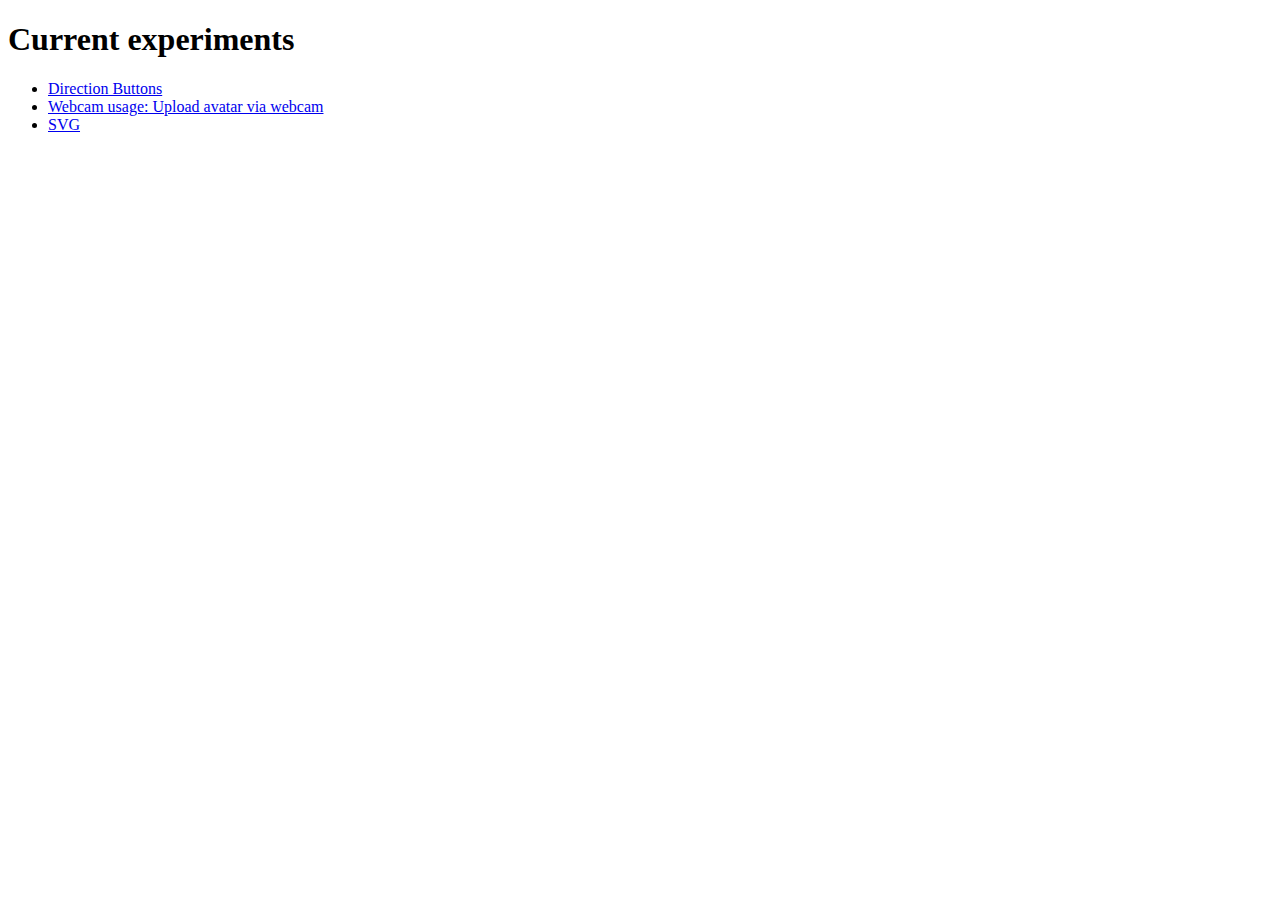
==== index.html @ c5e0c489 "add index" ====
<!DOCTYPE html>
<html>
<head>
    <title>tleilax' Stud.IP laboratory</title>
</head>
<body>
    <h1>Current experiments</h1>
    <ul>
        <li><a href="buttons/">Direction Buttons</a></li>
        <li><a href="camera-avatar/">Webcam usage: Upload avatar via webcam</a></li>
        <li><a href="svg/links.html">SVG</a></li>
    </ul>
</body>
</html>
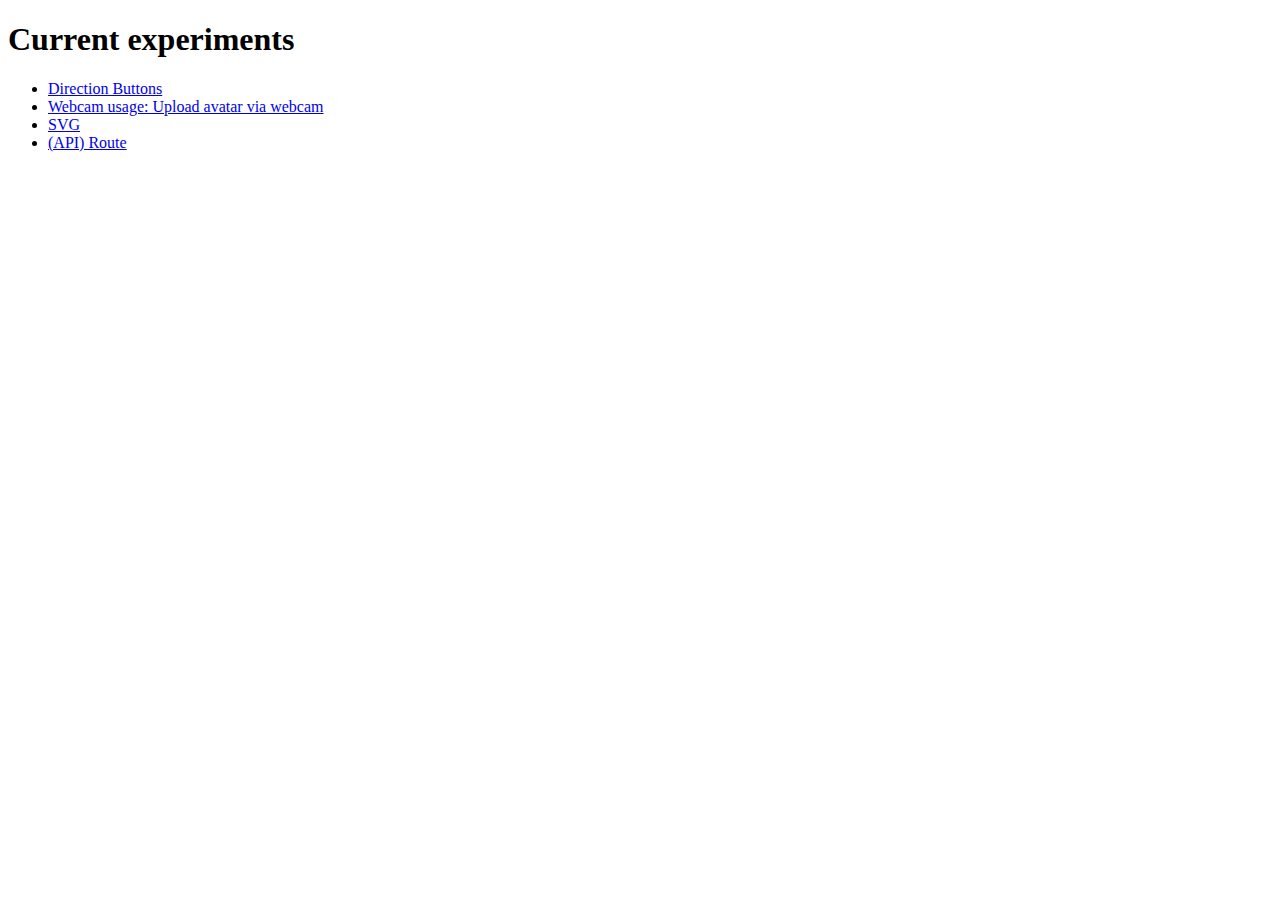
==== commit fc189fbd: "update index" ====
--- a/index.html
+++ b/index.html
@@ -7,8 +7,9 @@
     <h1>Current experiments</h1>
     <ul>
         <li><a href="buttons/">Direction Buttons</a></li>
-        <li><a href="camera-avatar/">Webcam usage: Upload avatar via webcam</a></li>
+        <li><a href="avatar-camera/">Webcam usage: Upload avatar via webcam</a></li>
         <li><a href="svg/links.html">SVG</a></li>
+        <li><a href="api/index.php/hello/Visitor">(API) Route</a></li>
     </ul>
 </body>
 </html>
